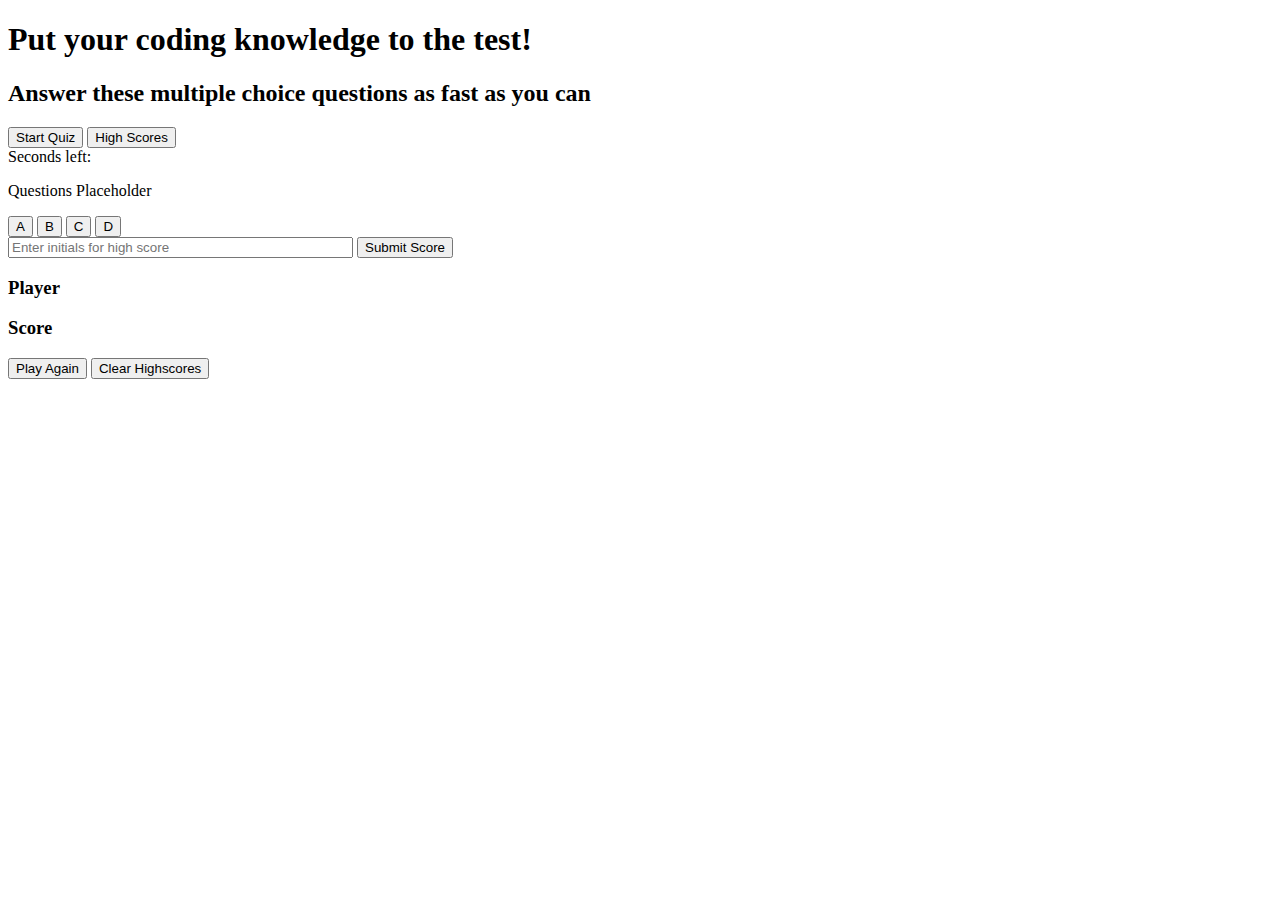
==== index.html @ 27ccdce7 "Updating file names, and some other minor changes." ====
<!DOCTYPE html>
<html lang="en">
<head>
    <meta charset="UTF-8">
    <meta name="viewport" content="width=device-width, initial-scale=1.0">
    <title>Code Quiz Challenge</title>
    <link rel="stylesheet" type="text/css" href="style.css">
</head>
<body>
    <div class="container">

        <div id="startpage">
            <h1>Put your coding knowledge to the test!</h1>
            <h2>Answer these multiple choice questions as fast as you can</h2>
        <button id="startbtn">Start Quiz</button>
        <button id="startPageHighscore" onclick="showHighscore()">High Scores</button>
        </div>

        <div id="quiz">
            <div id="timer">Seconds left: </div>
                <div id="questions"><p>Questions Placeholder</p></div>
                    <button id="a" onclick="checkAnswer('a')">A</button>
                    <button id="b" onclick="checkAnswer('b')">B</button>
                    <button id="c" onclick="checkAnswer('c')">C</button>
                    <button id="d" onclick="checkAnswer('d')">D</button>
                <div id="result"></div>
        </div>
        <div id="gameover">

            <div id="finalScore"></div>
            <input type="text" size = "40" placeholder="Enter initials for high score" name="intials" id="initials"/>
            <button id="submitScore">Submit Score</button>
        </div>
        <div id=highscoreContainer>
        <div id="high-scorePage">
            <div id="highscore-header">
                <h3>Player</h3>
                <h3>Score</h3>
            </div>
            <div id = "highscore-initials"></div>
            <div id = "highscore-score"></div>
        </div>
        <div id="endGameBtns">
            <button id="playAgain" onclick="replayQuiz()">Play Again</button>
            <button id="clearHighscore" onclick="clearScore()">Clear Highscores</button>
        </div>
    </div>
    </div>
    <script src="script.js"></script>
</body>
</html>
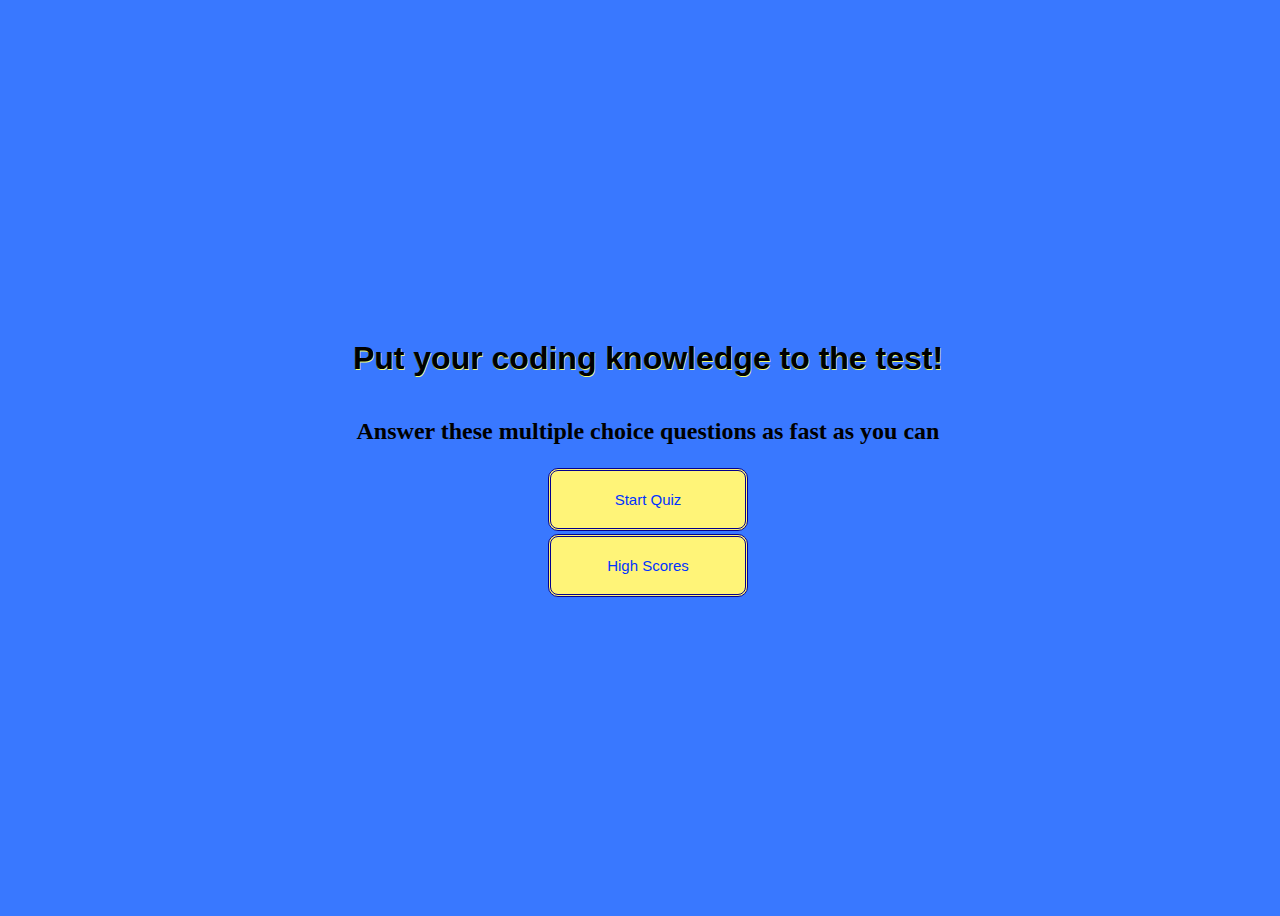
==== commit 22ba1d2b: "fixed relative paths" ====
--- a/index.html
+++ b/index.html
@@ -4,7 +4,7 @@
     <meta charset="UTF-8">
     <meta name="viewport" content="width=device-width, initial-scale=1.0">
     <title>Code Quiz Challenge</title>
-    <link rel="stylesheet" type="text/css" href="style.css">
+    <link rel="stylesheet" type="text/css" href="/assets/style.css">
 </head>
 <body>
     <div class="container">
@@ -46,6 +46,6 @@
         </div>
     </div>
     </div>
-    <script src="script.js"></script>
+    <script src="/assets/script.js"></script>
 </body>
 </html>
--- a/assets/style.css
+++ b/assets/style.css
@@ -0,0 +1,150 @@
+:root{
+    background-color: #3978ff;
+    }
+    
+    li{
+        padding-bottom: 3px;
+        color: white;
+        text-shadow: 1.5px 1px 3px black;
+        list-style-type: none;
+    }
+    
+    h1{
+        color: rgb(0, 0, 0);
+        text-shadow: .5px .5px rgb(243, 255, 115);
+        text-align: center;
+        font-size: xx-large;
+        font-family: sans-serif;
+    
+    }
+   /* h2{
+        font-family: sans-serif
+        margin-top: -.2rem;
+    }
+*/
+    input{
+        text-align: center;
+    }
+    
+    .container {
+        width: 100vw;
+        height: 100vh;
+        display: flex;
+        justify-content: center;
+        align-items: center;
+        max-width: 80rem;
+        margin: 0 auto;
+      }
+    
+      button {
+        display: inline-block;
+        font-family: sans-serif;
+        background-color: #fff478;
+        border-radius: 10px;
+        border: 3px double #05008d;
+        color: #0033ff;
+        text-align: center;
+        font-size: 15px;
+        padding: 20px;
+        width: 200px;
+        margin-top: 3px;
+      }
+    
+      button:hover{
+          box-shadow: 1px 1px 20px #fff761;
+      }
+    
+    #startpage{
+        display: flex;
+        flex-direction: column;
+        align-items: center;
+    }
+    
+  /*  #timer{
+        font-family: sans-serif;
+        background-color: ##3978ff;
+        color: #eeeeee;
+        font-size: x-large;
+        text-shadow: .5px .5px black;
+        text-align: center;
+        *
+    }
+    */
+    #quiz {
+        display: none;
+    }
+    
+    #result {
+        display: none;
+    }
+    
+    #gameover {
+        text-align: center;
+        display: none;
+        flex-direction: column;
+        align-items: center;
+    }
+    
+    #highScore{
+        height: 1.5rem;
+        border: groove 2px;
+    }
+    
+    #high-scorePage{
+        display: none;
+        width: 50%;
+        border: solid;
+        border-color: silver;
+        border-bottom-style: groove;
+        padding-bottom: .3rem;
+        background: lightsteelblue;
+    }
+    
+    #highscore-header{
+        display:flex;
+        justify-content: space-around;
+        border-bottom-style: outset;
+        margin-bottom: .25rem;
+        background-color: #5e6df1;
+        color: #eeeeee;
+        font-family: sans-serif;
+    }
+    #highscoreContainer{
+        height: 100%;
+        width: 100%;
+        display: none;
+        flex-direction: column;
+        align-items: center;
+        justify-content: center;
+    }
+    
+    #initials{
+        margin: 1.5rem;
+        height: 2.5rem;
+        
+    }
+    
+    #highscore-initials{
+        display: inline-block;
+        padding-left: 9.5rem;
+        font-family: sans-serif;
+        font-weight: bold;
+    }
+    
+    #highscore-score{
+        float: right;
+        padding-right: 8.75rem;
+        font-family: sans-serif;
+        font-weight: bold;
+    }
+    
+    #finalScore{
+        padding-bottom: 0.5rem;
+        font-size: x-large;
+        font-family: sans-serif;
+        font-weight: bold;
+    }
+    
+    #endGameBtns{
+        display: none;
+    }